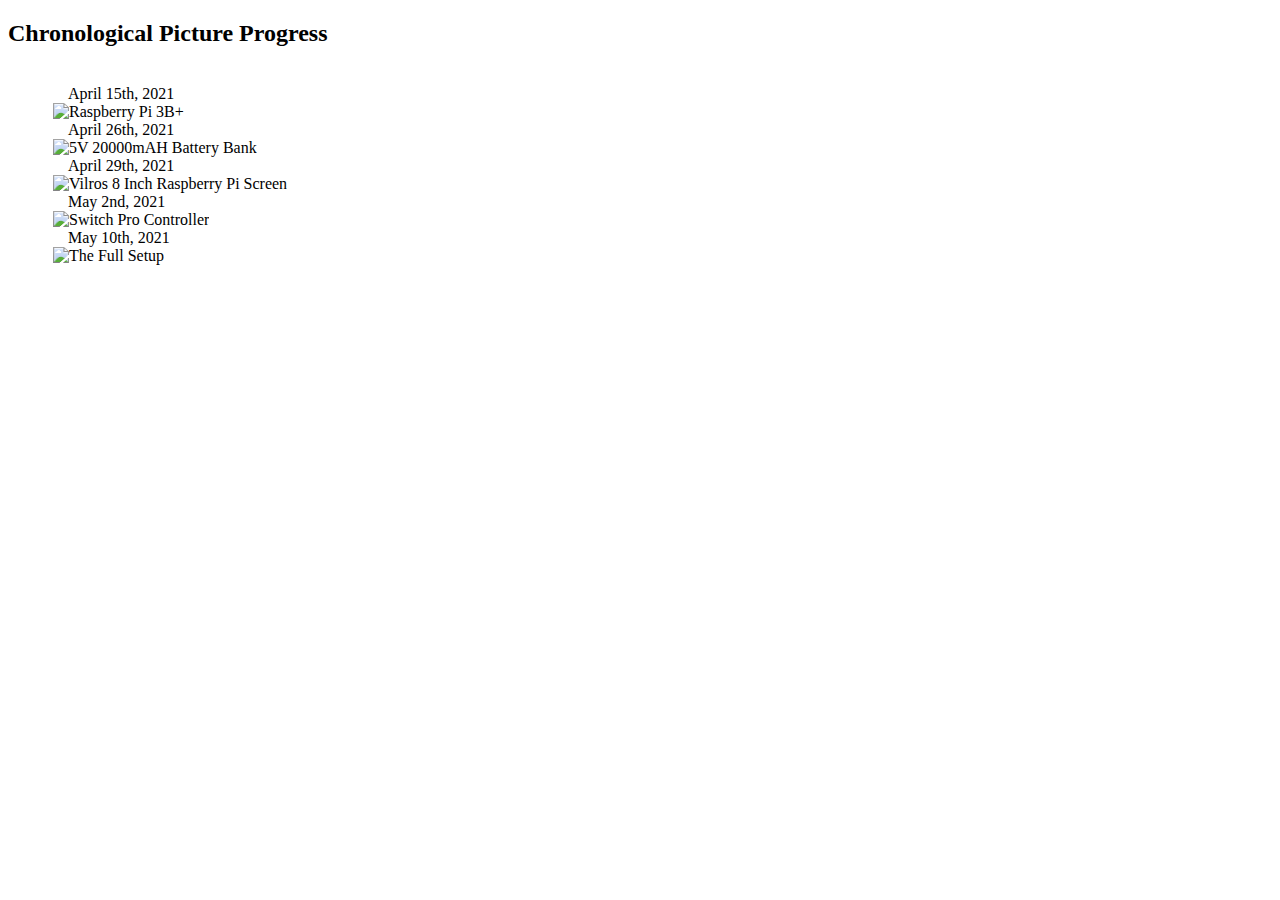
==== index.html @ 741b1ef4 "Update index.html" ====
<!DOCTYPE html>
<html>
  <head>
    <link rel="stylesheet" type="text/css" href="style2.css">
  </head>
<body>

<h2>Chronological Picture Progress</h2>

<br><h12>April 15th, 2021</h12><br>

<img src="https://drive.google.com/thumbnail?id=15sXyMxxMkWD2_hNpsm56CdJy1C1tyvLs"
alt="Raspberry Pi 3B+" width="420" height="380">

<br><h12>April 26th, 2021</h12><br>

<img src="https://drive.google.com/thumbnail?id=1664BdKgBBqHhajtE-jTmh_I5ln8oSdhp"
alt="5V 20000mAH Battery Bank" width="420" height="380">

<br><h12>April 29th, 2021<h12><br>

<img src="https://drive.google.com/thumbnail?id=16BlR6xFHd3F_PfNkEaSDmgphlBNYKorE" 
alt="Vilros 8 Inch Raspberry Pi Screen" width="420" height="400">

<br><h12>May 2nd, 2021<h12><br>

<img src="https://drive.google.com/thumbnail?id=15w_NnEO3a3c5ywQCZfeNIvkGkGUlFIXw"
alt="Switch Pro Controller" width="420" height="380">

<br><h12>May 10th, 2021<h12><br>

<img src="https://drive.google.com/thumbnail?id=164Qc6lTT4522ebi0fjcDw1su0XwM0JI0"
alt="The Full Setup" width="420" height="380">

</body>
</html>
---- style2.css ----
body {
  background-image: url("https://drive.google.com/thumbnail?id=1lK06clQ9TCABFEx5fGI0VkLnr_lwChYB"); 
  background-repeat: no-repeat;
  background-size: cover;
}

img {
  margin-left: 45px;
}

h12 {
  margin-left: 60px;
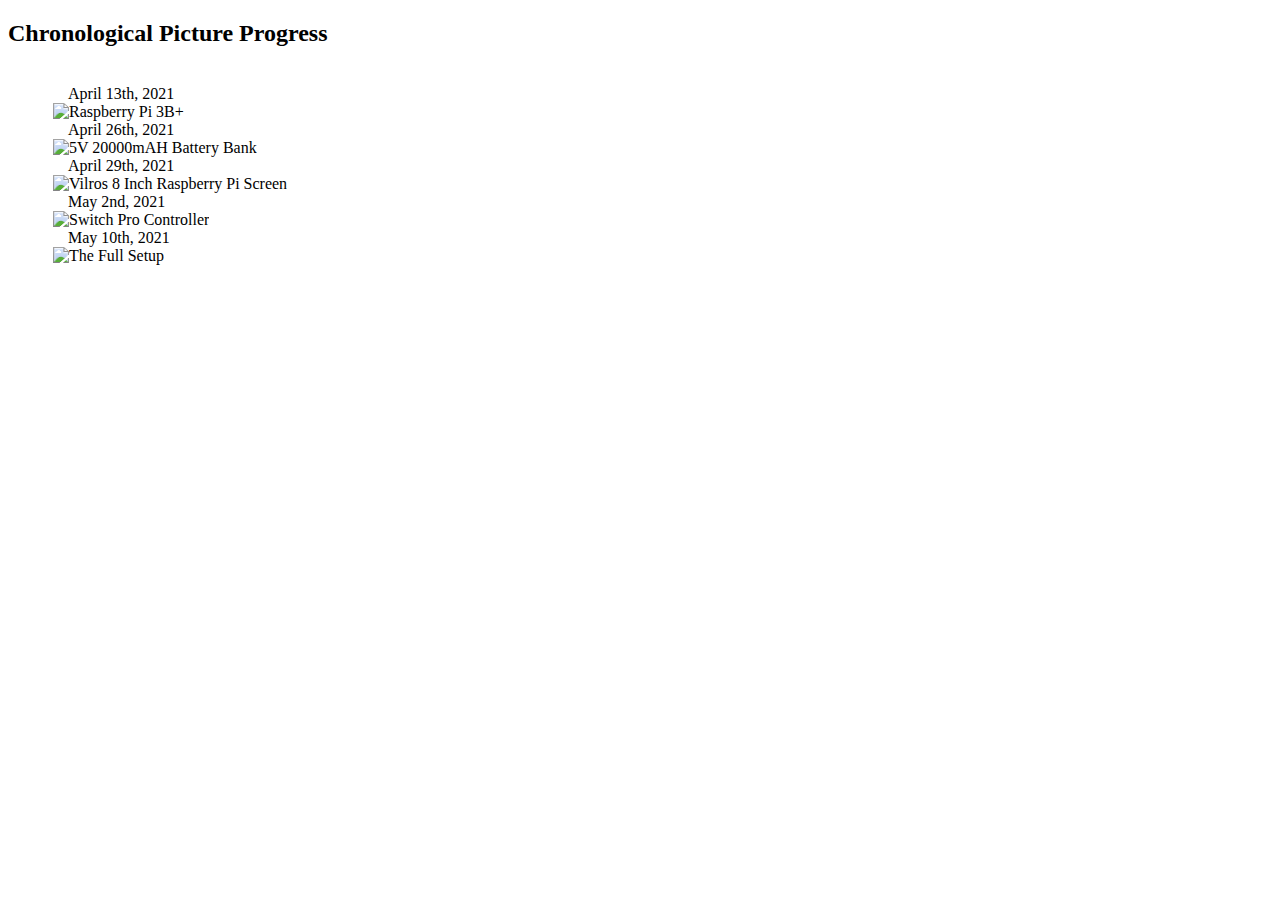
==== commit 68887c5d: "Update index.html" ====
--- a/index.html
+++ b/index.html
@@ -7,30 +7,30 @@
 
 <h2>Chronological Picture Progress</h2>
 
-<br><h12>April 15th, 2021</h12><br>
+<br><h12>April 13th, 2021</h12><br>
 
 <img src="https://drive.google.com/thumbnail?id=15sXyMxxMkWD2_hNpsm56CdJy1C1tyvLs"
-alt="Raspberry Pi 3B+" width="420" height="380">
+alt="Raspberry Pi 3B+" width="400" height="300">
 
 <br><h12>April 26th, 2021</h12><br>
 
 <img src="https://drive.google.com/thumbnail?id=1664BdKgBBqHhajtE-jTmh_I5ln8oSdhp"
-alt="5V 20000mAH Battery Bank" width="420" height="380">
+alt="5V 20000mAH Battery Bank" width="400" height="300">
 
 <br><h12>April 29th, 2021<h12><br>
 
 <img src="https://drive.google.com/thumbnail?id=16BlR6xFHd3F_PfNkEaSDmgphlBNYKorE" 
-alt="Vilros 8 Inch Raspberry Pi Screen" width="420" height="400">
+alt="Vilros 8 Inch Raspberry Pi Screen" width="400" height="300">
 
 <br><h12>May 2nd, 2021<h12><br>
 
 <img src="https://drive.google.com/thumbnail?id=15w_NnEO3a3c5ywQCZfeNIvkGkGUlFIXw"
-alt="Switch Pro Controller" width="420" height="380">
+alt="Switch Pro Controller" width="400" height="30">
 
 <br><h12>May 10th, 2021<h12><br>
 
 <img src="https://drive.google.com/thumbnail?id=164Qc6lTT4522ebi0fjcDw1su0XwM0JI0"
-alt="The Full Setup" width="420" height="380">
+alt="The Full Setup" width="400" height="300">
 
 </body>
 </html>
